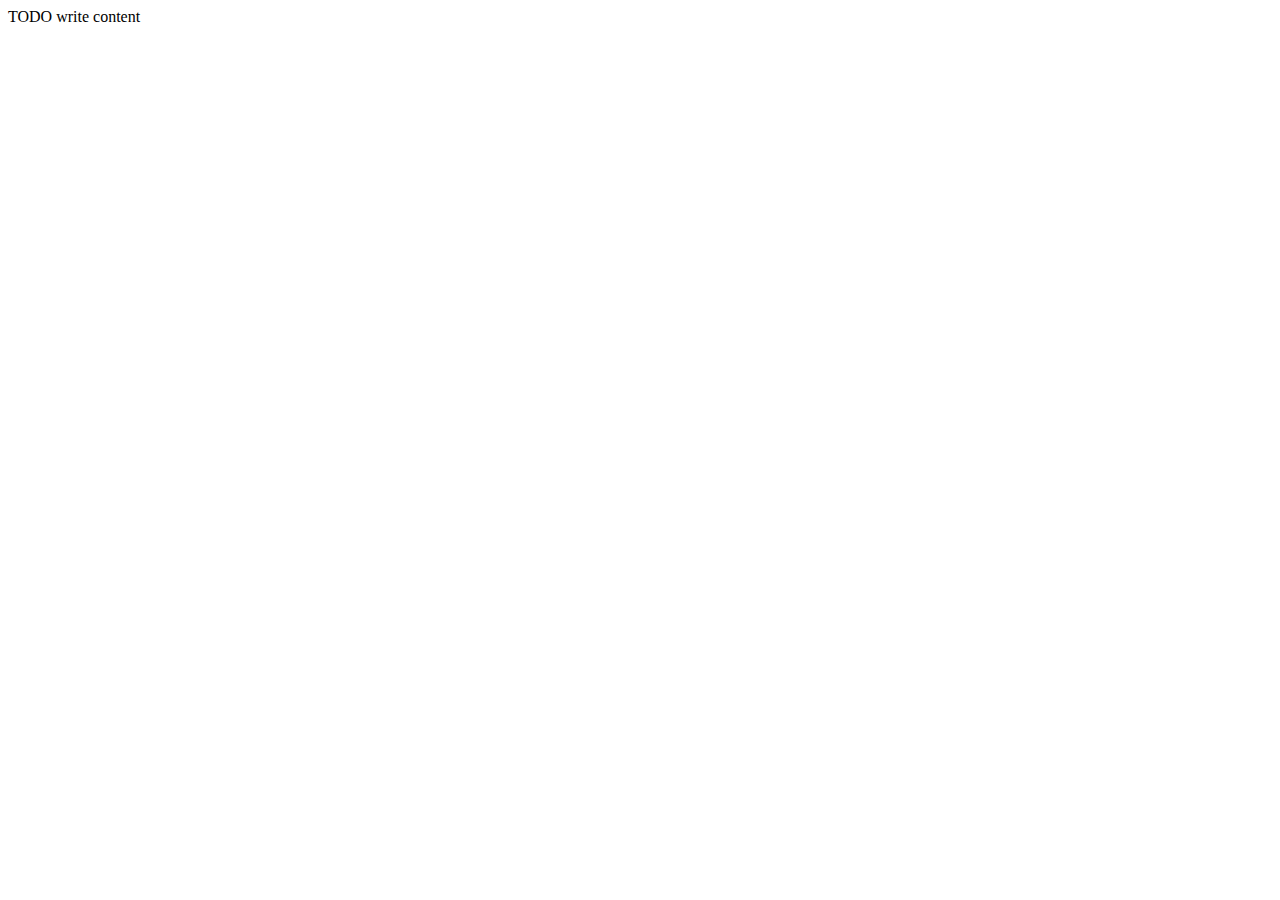
==== public_html/index.html @ 166b0526 "Returning all created turns." ====
<!DOCTYPE html>

<html>
    
    <head>
        
        <title>2Dart</title>
        
        <meta charset="UTF-8">
        <meta name="viewport" content="width=device-width, initial-scale=1.0">
        
        <link rel="stylesheet" type="text/css" href="/assets/style.css" />
        
        <script type="text/javascript" src="/assets/libs.js"></script>
        <script type="text/javascript" src="/app/app.js"></script>
        
    </head>
    
    <body>
        
        <div>TODO write content</div>
        
    </body>
    
</html>
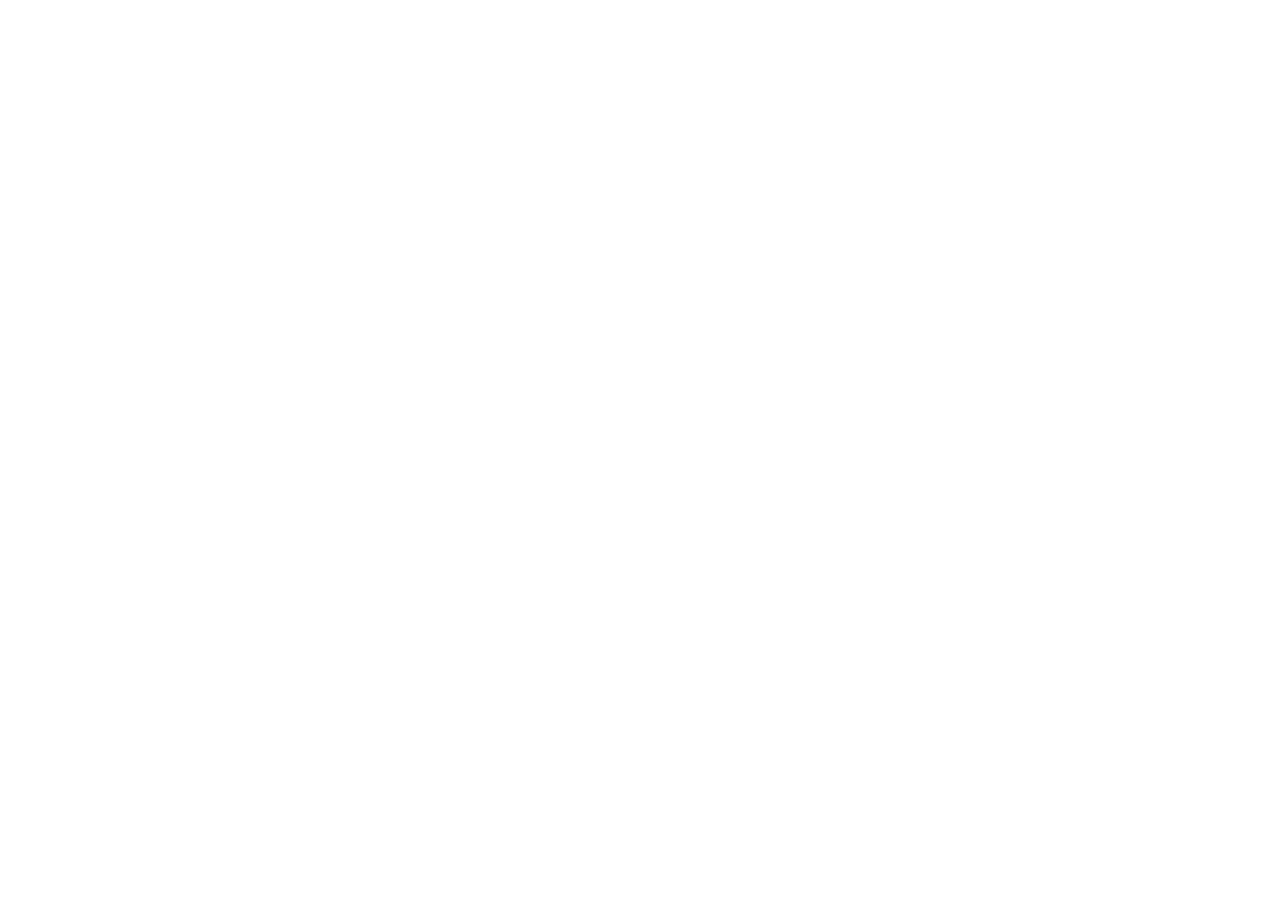
==== commit 07d3ec22: "first setup client" ====
--- a/public_html/index.html
+++ b/public_html/index.html
@@ -1,6 +1,6 @@
 <!DOCTYPE html>
 
-<html>
+<html ng-app="twodart">
     
     <head>
         
@@ -16,9 +16,9 @@
         
     </head>
     
-    <body>
+    <body ng-controller="ApplicationController">
         
-        <div>TODO write content</div>
+        <ng-view autoscroll="true"></ng-view>
         
     </body>
     
